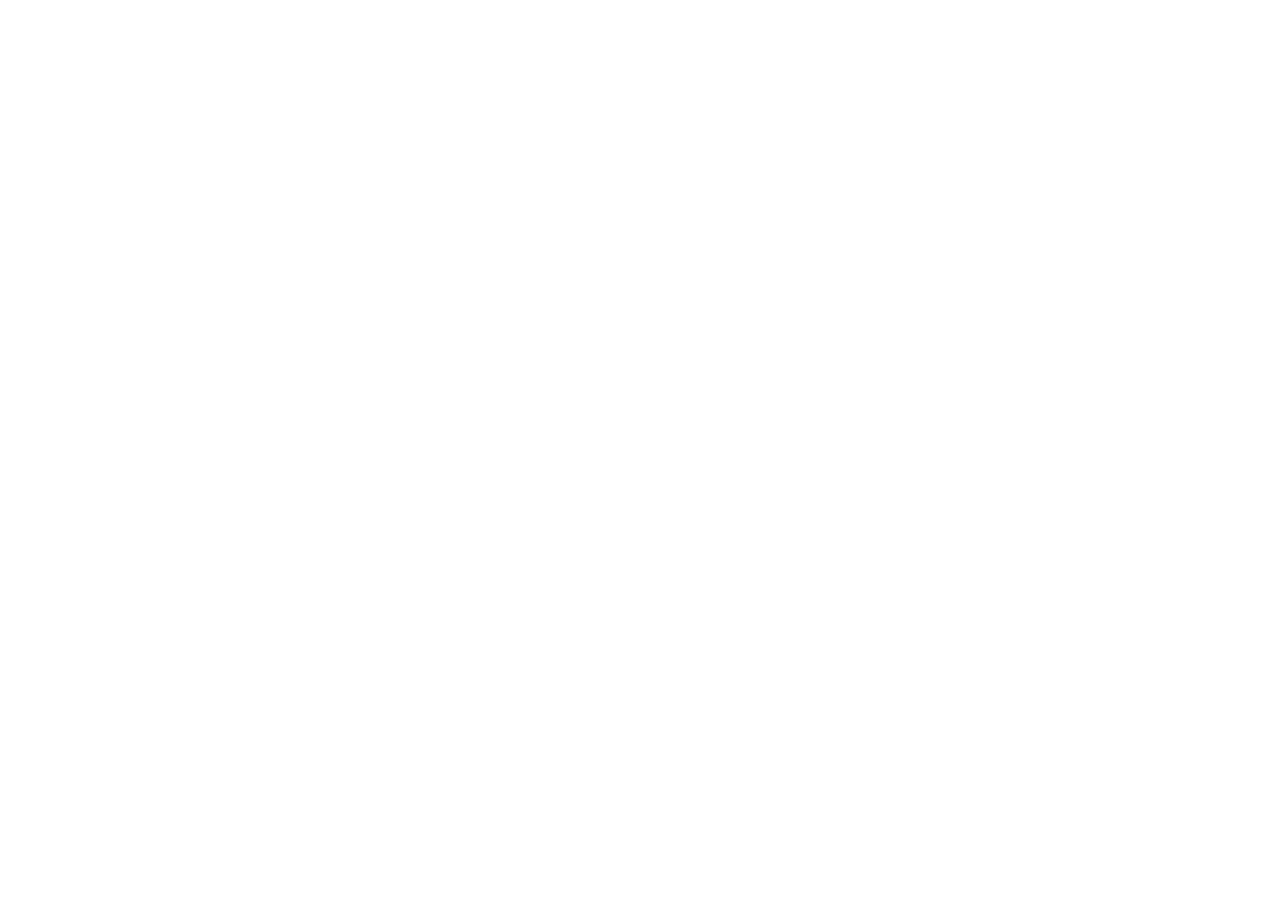
==== front-end/index.html @ 86892688 "Initial Commit" ====
<!doctype html>
<html lang="en">
<head>
    <meta charset="UTF-8">
    <meta name="viewport"
          content="width=device-width, user-scalable=no, initial-scale=1.0, maximum-scale=1.0, minimum-scale=1.0">
    <meta http-equiv="X-UA-Compatible" content="ie=edge">
    <title>POS System</title>
</head>
<body>

</body>
</html>
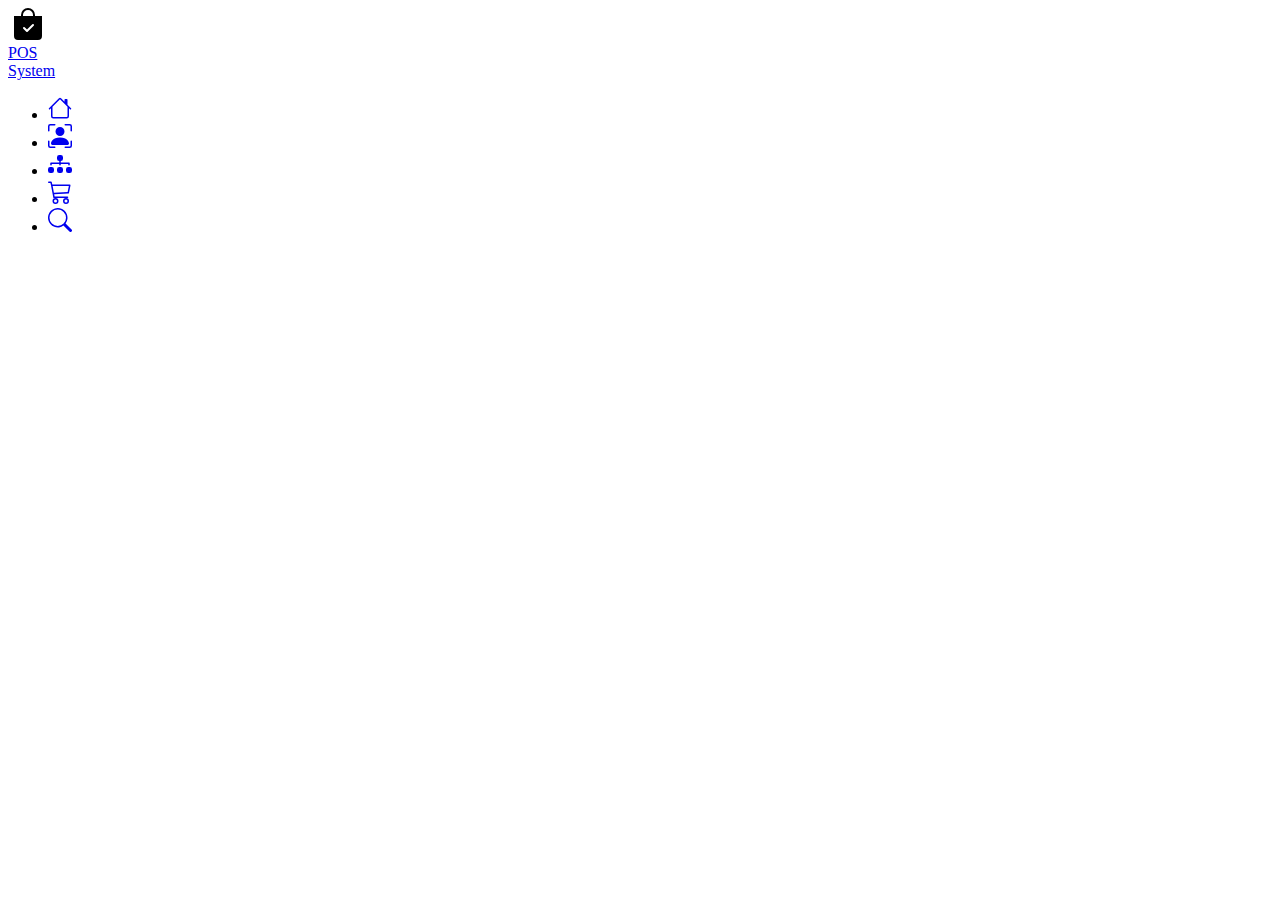
==== commit 0936c770: "Add Front Dashboard Design" ====
--- a/front-end/index.html
+++ b/front-end/index.html
@@ -6,8 +6,74 @@
           content="width=device-width, user-scalable=no, initial-scale=1.0, maximum-scale=1.0, minimum-scale=1.0">
     <meta http-equiv="X-UA-Compatible" content="ie=edge">
     <title>POS System</title>
+    <link rel="stylesheet" href="node_modules/bootstrap/dist/css/bootstrap.min.css">
+    <link rel="stylesheet" href="css/styles.css">
+    <link rel="stylesheet" href="css/home.css">
+    <script defer src="node_modules/jquery/dist/jquery.min.js"></script>
+    <script defer src="node_modules/@popperjs/core/dist/umd/popper.min.js"></script>
+    <script defer src="node_modules/bootstrap/dist/js/bootstrap.min.js"></script>
+    <script type="module" src="js/main.js"></script>
+    <script defer type="module" src="js/home.js"></script>
 </head>
-<body>
+<body class="container-xl gx-0 border-end border-start">
+<nav>
+    <div class="d-flex flex-column flex-shrink-0 bg-body-tertiary" style="width: 4.5rem;">
+        <a href="index.html" class="d-block p-3 link-body-emphasis text-decoration-none" title="POS System"
+           data-bs-toggle="tooltip" data-bs-placement="right">
+            <svg xmlns="http://www.w3.org/2000/svg" class="bi pe-none" width="40" height="32"
+                 viewBox="0 0 16 16">
+                <path fill-rule="evenodd"
+                      d="M10.5 3.5a2.5 2.5 0 0 0-5 0V4h5v-.5zm1 0V4H15v10a2 2 0 0 1-2 2H3a2 2 0 0 1-2-2V4h3.5v-.5a3.5 3.5 0 1 1 7 0zm-.646 5.354a.5.5 0 0 0-.708-.708L7.5 10.793 6.354 9.646a.5.5 0 1 0-.708.708l1.5 1.5a.5.5 0 0 0 .708 0l3-3z" />
+            </svg>
+            <span class="visually-hidden">POS System</span>
+        </a>
+        <ul class="nav nav-pills nav-flush flex-column mb-auto text-center">
+            <li class="nav-item">
+                <a href="index.html" class="nav-link active py-3 border-bottom border-top rounded-0" aria-current="page" title="Home"
+                   data-bs-toggle="tooltip" data-bs-placement="right">
+                    <svg xmlns="http://www.w3.org/2000/svg" width="24" height="24" fill="currentColor" class="bi bi-house" viewBox="0 0 16 16">
+                        <path d="M8.707 1.5a1 1 0 0 0-1.414 0L.646 8.146a.5.5 0 0 0 .708.708L2 8.207V13.5A1.5 1.5 0 0 0 3.5 15h9a1.5 1.5 0 0 0 1.5-1.5V8.207l.646.647a.5.5 0 0 0 .708-.708L13 5.793V2.5a.5.5 0 0 0-.5-.5h-1a.5.5 0 0 0-.5.5v1.293L8.707 1.5ZM13 7.207V13.5a.5.5 0 0 1-.5.5h-9a.5.5 0 0 1-.5-.5V7.207l5-5 5 5Z"/>
+                    </svg>
+                </a>
+            </li>
+            <li>
+                <a href="#" class="nav-link py-3 border-bottom rounded-0" title="Manage Customers" data-bs-toggle="tooltip"
+                   data-bs-placement="right">
+                    <svg xmlns="http://www.w3.org/2000/svg" width="24" height="24" fill="currentColor" class="bi bi-person-bounding-box" viewBox="0 0 16 16">
+                        <path d="M1.5 1a.5.5 0 0 0-.5.5v3a.5.5 0 0 1-1 0v-3A1.5 1.5 0 0 1 1.5 0h3a.5.5 0 0 1 0 1h-3zM11 .5a.5.5 0 0 1 .5-.5h3A1.5 1.5 0 0 1 16 1.5v3a.5.5 0 0 1-1 0v-3a.5.5 0 0 0-.5-.5h-3a.5.5 0 0 1-.5-.5zM.5 11a.5.5 0 0 1 .5.5v3a.5.5 0 0 0 .5.5h3a.5.5 0 0 1 0 1h-3A1.5 1.5 0 0 1 0 14.5v-3a.5.5 0 0 1 .5-.5zm15 0a.5.5 0 0 1 .5.5v3a1.5 1.5 0 0 1-1.5 1.5h-3a.5.5 0 0 1 0-1h3a.5.5 0 0 0 .5-.5v-3a.5.5 0 0 1 .5-.5z"/>
+                        <path d="M3 14s-1 0-1-1 1-4 6-4 6 3 6 4-1 1-1 1H3zm8-9a3 3 0 1 1-6 0 3 3 0 0 1 6 0z"/>
+                    </svg>
+                </a>
+            </li>
+            <li>
+                <a href="#" class="nav-link py-3 border-bottom rounded-0" title="Manage Items" data-bs-toggle="tooltip"
+                   data-bs-placement="right">
+                    <svg xmlns="http://www.w3.org/2000/svg" width="24" height="24" fill="currentColor" class="bi bi-diagram-3-fill" viewBox="0 0 16 16">
+                        <path fill-rule="evenodd" d="M6 3.5A1.5 1.5 0 0 1 7.5 2h1A1.5 1.5 0 0 1 10 3.5v1A1.5 1.5 0 0 1 8.5 6v1H14a.5.5 0 0 1 .5.5v1a.5.5 0 0 1-1 0V8h-5v.5a.5.5 0 0 1-1 0V8h-5v.5a.5.5 0 0 1-1 0v-1A.5.5 0 0 1 2 7h5.5V6A1.5 1.5 0 0 1 6 4.5v-1zm-6 8A1.5 1.5 0 0 1 1.5 10h1A1.5 1.5 0 0 1 4 11.5v1A1.5 1.5 0 0 1 2.5 14h-1A1.5 1.5 0 0 1 0 12.5v-1zm6 0A1.5 1.5 0 0 1 7.5 10h1a1.5 1.5 0 0 1 1.5 1.5v1A1.5 1.5 0 0 1 8.5 14h-1A1.5 1.5 0 0 1 6 12.5v-1zm6 0a1.5 1.5 0 0 1 1.5-1.5h1a1.5 1.5 0 0 1 1.5 1.5v1a1.5 1.5 0 0 1-1.5 1.5h-1a1.5 1.5 0 0 1-1.5-1.5v-1z"/>
+                    </svg>
+                </a>
+            </li>
+            <li>
+                <a href="#" class="nav-link py-3 border-bottom rounded-0" title="Place Order" data-bs-toggle="tooltip"
+                   data-bs-placement="right">
+                    <svg xmlns="http://www.w3.org/2000/svg" width="24" height="24" fill="currentColor" class="bi bi-cart3" viewBox="0 0 16 16">
+                        <path d="M0 1.5A.5.5 0 0 1 .5 1H2a.5.5 0 0 1 .485.379L2.89 3H14.5a.5.5 0 0 1 .49.598l-1 5a.5.5 0 0 1-.465.401l-9.397.472L4.415 11H13a.5.5 0 0 1 0 1H4a.5.5 0 0 1-.491-.408L2.01 3.607 1.61 2H.5a.5.5 0 0 1-.5-.5zM3.102 4l.84 4.479 9.144-.459L13.89 4H3.102zM5 12a2 2 0 1 0 0 4 2 2 0 0 0 0-4zm7 0a2 2 0 1 0 0 4 2 2 0 0 0 0-4zm-7 1a1 1 0 1 1 0 2 1 1 0 0 1 0-2zm7 0a1 1 0 1 1 0 2 1 1 0 0 1 0-2z"/>
+                    </svg>
+                </a>
+            </li>
+            <li>
+                <a href="#" class="nav-link py-3 border-bottom rounded-0" title="Search Orders" data-bs-toggle="tooltip"
+                   data-bs-placement="right">
+                    <svg xmlns="http://www.w3.org/2000/svg" width="24" height="24" fill="currentColor" class="bi bi-search" viewBox="0 0 16 16">
+                        <path d="M11.742 10.344a6.5 6.5 0 1 0-1.397 1.398h-.001c.03.04.062.078.098.115l3.85 3.85a1 1 0 0 0 1.415-1.414l-3.85-3.85a1.007 1.007 0 0 0-.115-.1zM12 6.5a5.5 5.5 0 1 1-11 0 5.5 5.5 0 0 1 11 0z"/>
+                    </svg>
+                </a>
+            </li>
+        </ul>
+    </div>
+</nav>
+<main>
 
+</main>
 </body>
 </html>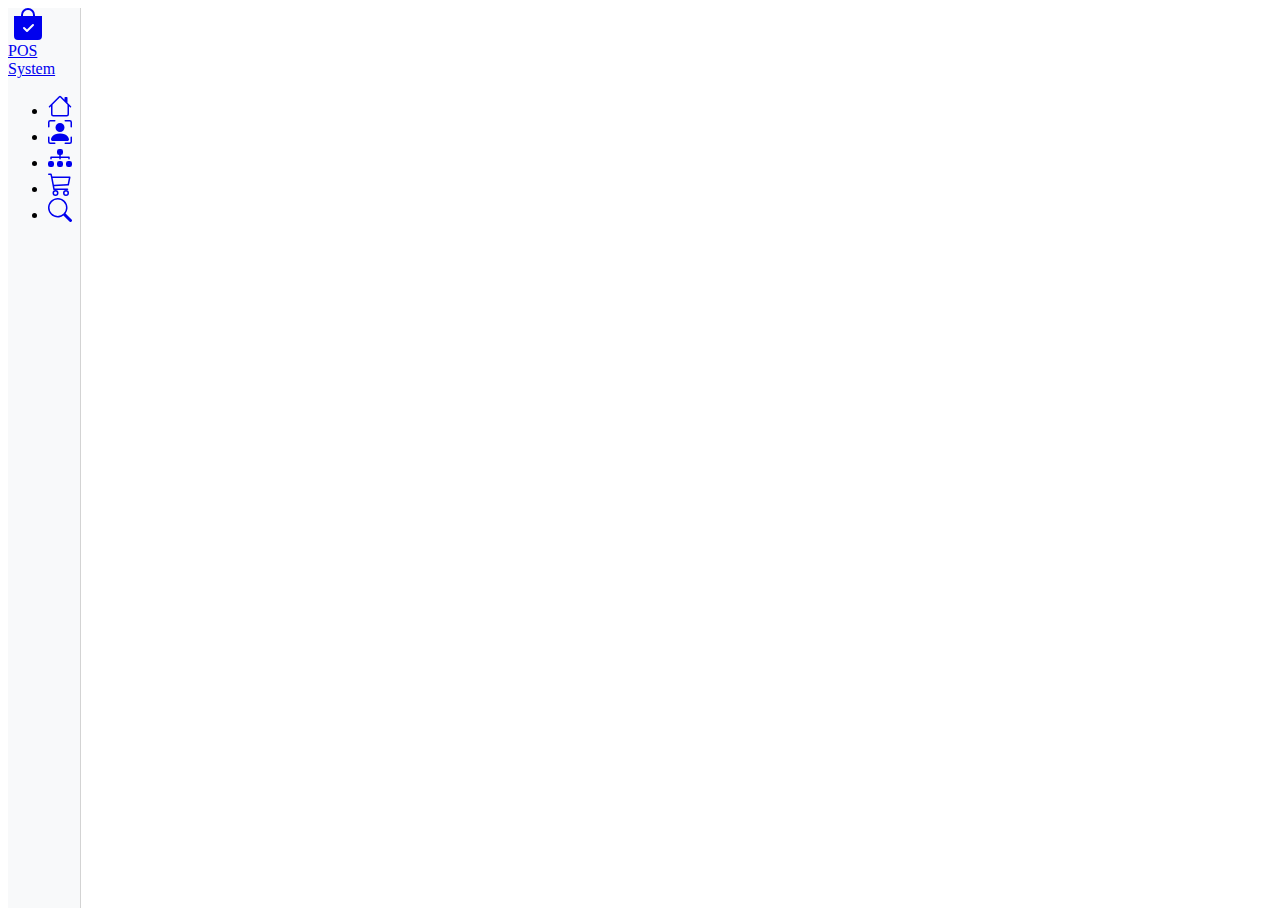
==== commit 27d3ccb9: "Finalize manage-customers Controller" ====
--- a/front-end/index.html
+++ b/front-end/index.html
@@ -37,7 +37,7 @@
                 </a>
             </li>
             <li>
-                <a href="#" class="nav-link py-3 border-bottom rounded-0" title="Manage Customers" data-bs-toggle="tooltip"
+                <a href="manage-customers.html" class="nav-link py-3 border-bottom rounded-0" title="Manage Customers" data-bs-toggle="tooltip"
                    data-bs-placement="right">
                     <svg xmlns="http://www.w3.org/2000/svg" width="24" height="24" fill="currentColor" class="bi bi-person-bounding-box" viewBox="0 0 16 16">
                         <path d="M1.5 1a.5.5 0 0 0-.5.5v3a.5.5 0 0 1-1 0v-3A1.5 1.5 0 0 1 1.5 0h3a.5.5 0 0 1 0 1h-3zM11 .5a.5.5 0 0 1 .5-.5h3A1.5 1.5 0 0 1 16 1.5v3a.5.5 0 0 1-1 0v-3a.5.5 0 0 0-.5-.5h-3a.5.5 0 0 1-.5-.5zM.5 11a.5.5 0 0 1 .5.5v3a.5.5 0 0 0 .5.5h3a.5.5 0 0 1 0 1h-3A1.5 1.5 0 0 1 0 14.5v-3a.5.5 0 0 1 .5-.5zm15 0a.5.5 0 0 1 .5.5v3a1.5 1.5 0 0 1-1.5 1.5h-3a.5.5 0 0 1 0-1h3a.5.5 0 0 0 .5-.5v-3a.5.5 0 0 1 .5-.5z"/>
@@ -46,7 +46,7 @@
                 </a>
             </li>
             <li>
-                <a href="#" class="nav-link py-3 border-bottom rounded-0" title="Manage Items" data-bs-toggle="tooltip"
+                <a href="manage-items.html" class="nav-link py-3 border-bottom rounded-0" title="Manage Items" data-bs-toggle="tooltip"
                    data-bs-placement="right">
                     <svg xmlns="http://www.w3.org/2000/svg" width="24" height="24" fill="currentColor" class="bi bi-diagram-3-fill" viewBox="0 0 16 16">
                         <path fill-rule="evenodd" d="M6 3.5A1.5 1.5 0 0 1 7.5 2h1A1.5 1.5 0 0 1 10 3.5v1A1.5 1.5 0 0 1 8.5 6v1H14a.5.5 0 0 1 .5.5v1a.5.5 0 0 1-1 0V8h-5v.5a.5.5 0 0 1-1 0V8h-5v.5a.5.5 0 0 1-1 0v-1A.5.5 0 0 1 2 7h5.5V6A1.5 1.5 0 0 1 6 4.5v-1zm-6 8A1.5 1.5 0 0 1 1.5 10h1A1.5 1.5 0 0 1 4 11.5v1A1.5 1.5 0 0 1 2.5 14h-1A1.5 1.5 0 0 1 0 12.5v-1zm6 0A1.5 1.5 0 0 1 7.5 10h1a1.5 1.5 0 0 1 1.5 1.5v1A1.5 1.5 0 0 1 8.5 14h-1A1.5 1.5 0 0 1 6 12.5v-1zm6 0a1.5 1.5 0 0 1 1.5-1.5h1a1.5 1.5 0 0 1 1.5 1.5v1a1.5 1.5 0 0 1-1.5 1.5h-1a1.5 1.5 0 0 1-1.5-1.5v-1z"/>
@@ -54,7 +54,7 @@
                 </a>
             </li>
             <li>
-                <a href="#" class="nav-link py-3 border-bottom rounded-0" title="Place Order" data-bs-toggle="tooltip"
+                <a href="place-order.html" class="nav-link py-3 border-bottom rounded-0" title="Place Order" data-bs-toggle="tooltip"
                    data-bs-placement="right">
                     <svg xmlns="http://www.w3.org/2000/svg" width="24" height="24" fill="currentColor" class="bi bi-cart3" viewBox="0 0 16 16">
                         <path d="M0 1.5A.5.5 0 0 1 .5 1H2a.5.5 0 0 1 .485.379L2.89 3H14.5a.5.5 0 0 1 .49.598l-1 5a.5.5 0 0 1-.465.401l-9.397.472L4.415 11H13a.5.5 0 0 1 0 1H4a.5.5 0 0 1-.491-.408L2.01 3.607 1.61 2H.5a.5.5 0 0 1-.5-.5zM3.102 4l.84 4.479 9.144-.459L13.89 4H3.102zM5 12a2 2 0 1 0 0 4 2 2 0 0 0 0-4zm7 0a2 2 0 1 0 0 4 2 2 0 0 0 0-4zm-7 1a1 1 0 1 1 0 2 1 1 0 0 1 0-2zm7 0a1 1 0 1 1 0 2 1 1 0 0 1 0-2z"/>
--- a/front-end/css/styles.css
+++ b/front-end/css/styles.css
@@ -0,0 +1,74 @@
+body {
+    min-height: 100vh;
+    display: flex;
+}
+
+.bi {
+    vertical-align: -.125em;
+    fill: currentColor;
+}
+
+nav {
+    position: sticky;
+    align-self: flex-start;
+    top: 0;
+    height: 100vh;
+}
+
+html:not(html[data-bs-theme="dark"]) nav {
+    background-color: #f8f9fa;
+    border-right: 1px solid lightgray;
+}
+
+html[data-bs-theme="dark"] nav{
+    border-right: 1px solid rgb(85, 85, 85);
+}
+
+main {
+    flex-grow: 1;
+}
+
+.lds-ring {
+    display: inline-block;
+    position: relative;
+    width: 40px;
+    height: 40px;
+}
+.lds-ring div {
+    box-sizing: border-box;
+    display: block;
+    position: absolute;
+    width: 30px;
+    height: 30px;
+    margin: 8px;
+    border: 6px solid dodgerblue;
+    border-radius: 50%;
+    animation: lds-ring 1.2s cubic-bezier(0.5, 0, 0.5, 1) infinite;
+    border-color: dodgerblue transparent transparent transparent;
+}
+.lds-ring div:nth-child(1) {
+    animation-delay: -0.45s;
+}
+.lds-ring div:nth-child(2) {
+    animation-delay: -0.3s;
+}
+.lds-ring div:nth-child(3) {
+    animation-delay: -0.15s;
+}
+@keyframes lds-ring {
+    0% {
+        transform: rotate(0deg);
+    }
+    100% {
+        transform: rotate(360deg);
+    }
+}
+
+#progress-bar {
+    position: fixed;
+    left: 0;
+    top: 0;
+    height: 4px;
+    background-color: dodgerblue;
+    z-index: 9999999;
+}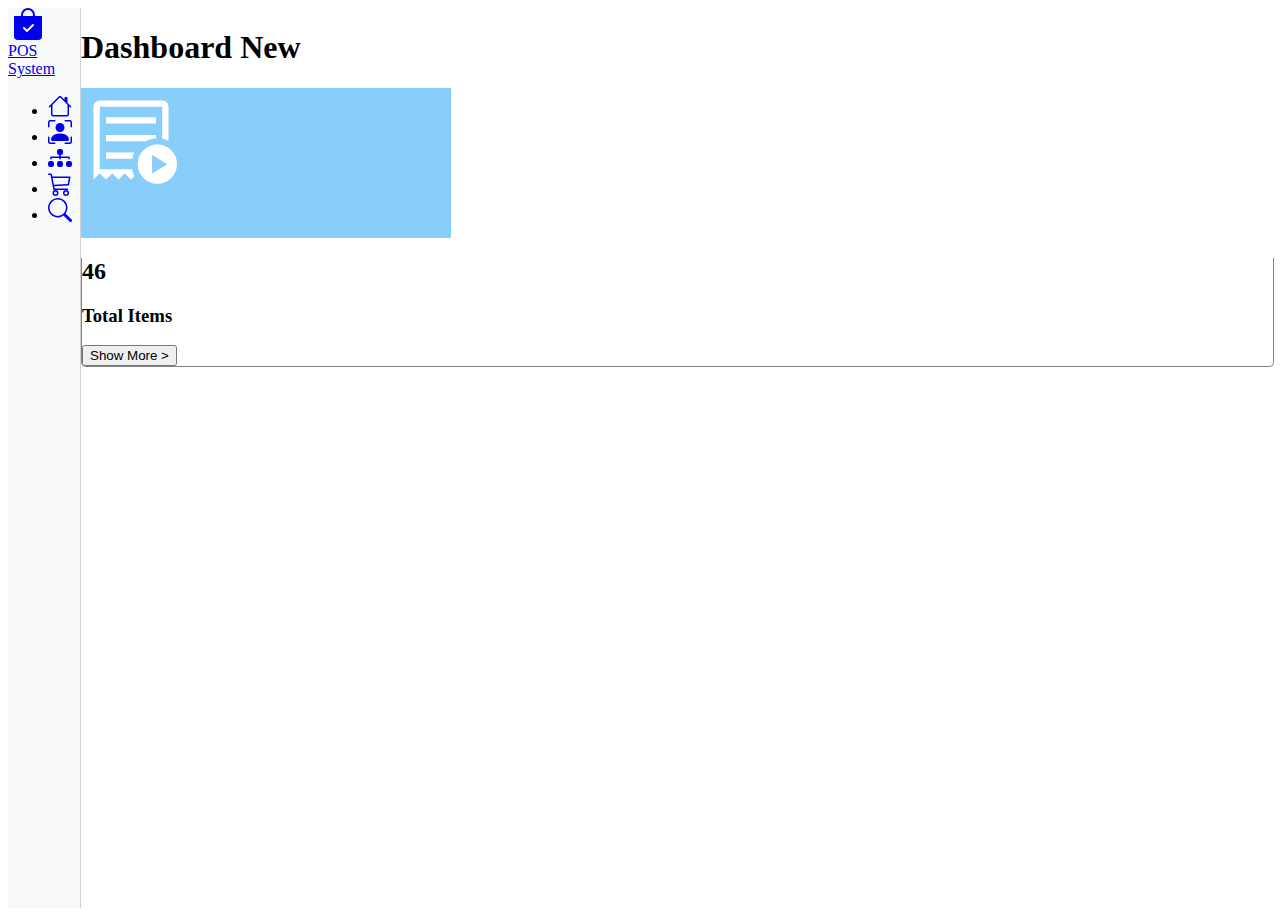
==== commit 03cf0e7e: "Update front-end home design" ====
--- a/front-end/index.html
+++ b/front-end/index.html
@@ -7,6 +7,7 @@
     <meta http-equiv="X-UA-Compatible" content="ie=edge">
     <title>POS System</title>
     <link rel="stylesheet" href="node_modules/bootstrap/dist/css/bootstrap.min.css">
+    <link rel="stylesheet" href="https://fonts.googleapis.com/css2?family=Material+Symbols+Outlined:opsz,wght,FILL,GRAD@48,400,0,0" />
     <link rel="stylesheet" href="css/styles.css">
     <link rel="stylesheet" href="css/home.css">
     <script defer src="node_modules/jquery/dist/jquery.min.js"></script>
@@ -72,8 +73,36 @@
         </ul>
     </div>
 </nav>
-<main>
 
+<main class="" >
+    <div class="d-flex ps-5">
+        <h1 class="m-2 ps-5">Dashboard <span class="badge badge-secondary p-3">New</span></h1>
+    </div>
+
+    <div id="dashboard-list" class="d-flex gap-4 p-2 flex-wrap justify-content-center">
+
+        <!-- Item div-->
+        <div id="card-m-1" class="rounded d-flex flex-column justify-content-center">
+            <div id="card-1" class="d-flex justify-content-between p-2">
+                <span class="material-symbols-outlined h1" style="font-size: 100px; color: white"  >order_play </span>
+
+            </div>
+            <div class="sub-div-1 p-2 d-flex justify-content-between">
+                <div class="d-flex flex-column p-2">
+                    <h2 id="items" class="align-self-start">46</h2>
+                    <h3 class="card-title">Total Items</h3>
+                </div>
+                <a href="./manage-items.html" class="nav-link">
+                    <button style="height: 100%" id="btn-1" class="btn btn-light" data-bs-toggle="modal"
+                            data-bs-target="#low-stock-modal">Show More >
+                    </button>
+                </a>
+            </div>
+        </div>
+
+
+    </div>
 </main>
+
 </body>
 </html>--- a/front-end/css/styles.css
+++ b/front-end/css/styles.css
@@ -71,4 +71,67 @@
     height: 4px;
     background-color: dodgerblue;
     z-index: 9999999;
-}+}
+
+.sub-div-1 {
+    width: 100%;
+    height: fit-content ;
+    background-color: white;
+    border-left: 1px solid grey;
+    border-bottom: 1px solid grey;
+    border-right: 1px solid grey;
+    border-bottom-left-radius: 5px;
+    border-bottom-right-radius: 5px;
+}
+
+.sub-div-2 {
+    width: 100%;
+    height: fit-content ;
+    background-color: white;
+    border-left: 1px solid grey;
+    border-bottom: 1px solid grey;
+    border-right: 1px solid grey;
+    border-bottom-left-radius: 5px;
+    border-bottom-right-radius: 5px;
+}
+
+.sub-div-3 {
+    width: 100%;
+    height: fit-content ;
+    background-color: white;
+    border-left: 1px solid grey;
+    border-bottom: 1px solid grey;
+    border-right: 1px solid grey;
+    border-bottom-left-radius: 5px;
+    border-bottom-right-radius: 5px;
+}
+
+.sub-div-4 {
+    width: 100%;
+    height: fit-content ;
+    background-color: white;
+    border-left: 1px solid grey;
+    border-bottom: 1px solid grey;
+    border-right: 1px solid grey;
+    border-bottom-left-radius: 5px;
+    border-bottom-right-radius: 5px;
+}
+
+#card-1 {
+    width: 370px;
+    height: 150px;
+    background-color: lightskyblue;
+    background-image: url("/img/items.jpg");
+    background-size: cover;
+    color: black;
+
+}
+
+#card-m-1 {
+    transition-property: all;
+    transition-duration: 500ms;
+}
+
+#card-m-1:hover {
+    scale: 1.1;
+}
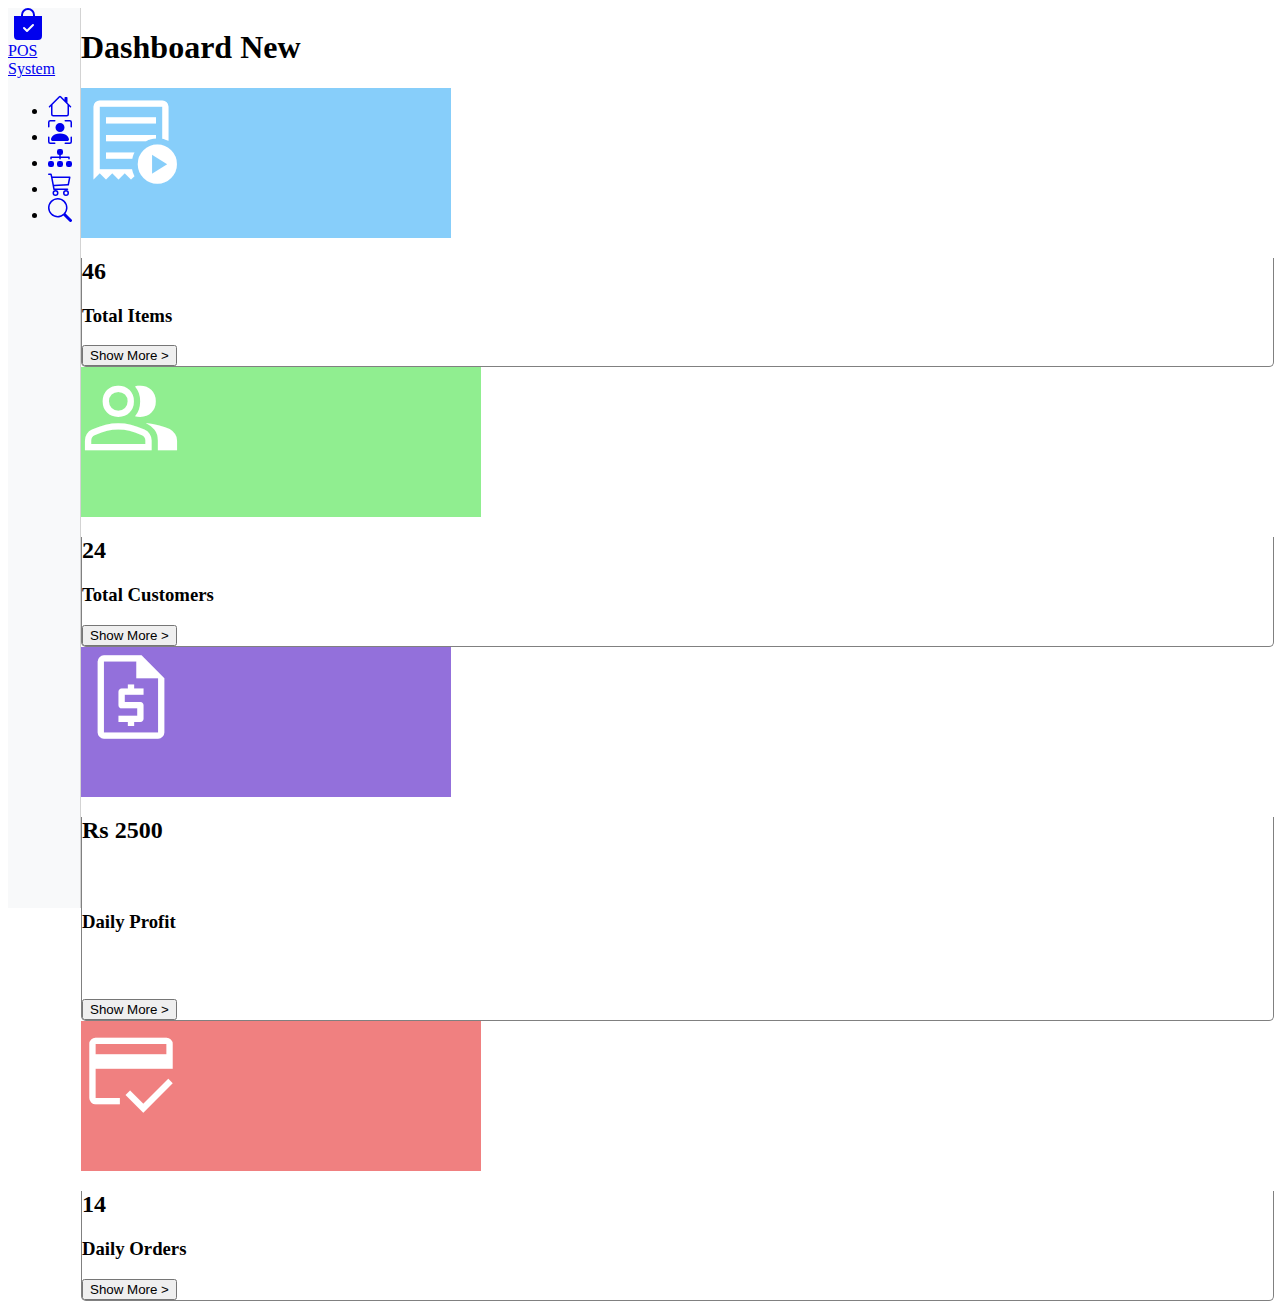
==== commit 03bd1f38: "Finalize home page design" ====
--- a/front-end/index.html
+++ b/front-end/index.html
@@ -14,7 +14,6 @@
     <script defer src="node_modules/@popperjs/core/dist/umd/popper.min.js"></script>
     <script defer src="node_modules/bootstrap/dist/js/bootstrap.min.js"></script>
     <script type="module" src="js/main.js"></script>
-    <script defer type="module" src="js/home.js"></script>
 </head>
 <body class="container-xl gx-0 border-end border-start">
 <nav>
@@ -100,6 +99,62 @@
             </div>
         </div>
 
+        <!-- Customer div-->
+        <div id="card-m-2" class="rounded d-flex flex-column justify-content-center">
+            <div id="card-2" class="d-flex justify-content-between p-2">
+                <span class="material-symbols-outlined" style="font-size: 100px; color: white">group</span>
+            </div>
+            <div class="sub-div-2 p-2 d-flex justify-content-between">
+                <div class="d-flex flex-column p-2 ">
+                    <h2 id="customers" class="align-self-start">24</h2>
+                    <h3 class="card-title">Total Customers</h3>
+                </div>
+                <a href="./manage-customers.html" class="nav-link">
+                    <button style="height: 100%" id="btn-2" class="btn btn-light" data-bs-toggle="modal"
+                            data-bs-target="#low-stock-modal">Show More >
+                    </button>
+                </a>
+            </div>
+        </div>
+
+        <!-- Profit div-->
+        <div id="card-m-3" class="rounded d-flex flex-column justify-content-center">
+            <div id="card-3" class="d-flex justify-content-between p-2">
+                <span class="material-symbols-outlined" style="font-size: 100px; color: white">request_quote</span>
+
+            </div>
+            <div class="sub-div-3 p-2 d-flex justify-content-between">
+                <div class="d-flex flex-column p-2">
+                    <div class="d-flex "><h2 id="profit" class="align-self-start"> Rs 2500</h2> <h2>&nbsp</h2></div>
+                    <div class="d-flex "> <h3 id="profit-title" class="card-title align-self-start" >Daily Profit</h3> <h2>&nbsp</h2></div>
+                </div>
+                <a href="./search-orders.html" class="nav-link">
+                    <button style="height: 100%" id="btn-3" class="btn btn-light" data-bs-toggle="modal"
+                            data-bs-target="search-order">Show More >
+                    </button>
+                </a>
+            </div>
+        </div>
+
+        <!-- Daily Order div-->
+        <div id="card-m-4" class="rounded d-flex flex-column justify-content-center">
+            <div id="card-4" class="d-flex justify-content-between p-2">
+                <span class="material-symbols-outlined" style="font-size: 100px; color: white">credit_score</span>
+
+            </div>
+            <div class="sub-div-4 p-2 d-flex justify-content-between">
+                <div class="d-flex flex-column p-2">
+                    <h2 id="orders" class="align-self-start"> 14</h2>
+                    <h3 id="order-title" class="card-title align-self-start" >Daily Orders</h3>
+                </div>
+                <a href="./search-orders.html" class="nav-link">
+                    <button style="height: 100%" id="btn-4" class="btn btn-light" data-bs-toggle="modal"
+                            data-bs-target="#low-stock-modal">Show More >
+                    </button>
+                </a>
+            </div>
+        </div>
+
 
     </div>
 </main>
--- a/front-end/css/styles.css
+++ b/front-end/css/styles.css
@@ -135,3 +135,60 @@
 #card-m-1:hover {
     scale: 1.1;
 }
+
+#card-2 {
+    width: 400px;
+    height: 150px;
+    background-color: lightgreen;
+    background-image: url("/img/customers.jpg");
+    background-size: cover;
+    color: black;
+
+}
+
+#card-m-2 {
+    transition-property: all;
+    transition-duration: 500ms;
+}
+
+#card-m-2:hover {
+    scale: 1.1;
+}
+
+#card-3 {
+    width: 370px;
+    height: 150px;
+    background-color: mediumpurple;
+    background-image: url("/img/profit.jpg");
+    background-size: cover;
+    color: black;
+
+}
+
+#card-m-3 {
+    transition-property: all;
+    transition-duration: 500ms;
+}
+
+#card-m-3:hover {
+    scale: 1.1;
+}
+
+#card-4 {
+    width: 400px;
+    height: 150px;
+    background-color: lightcoral;
+    background-image: url("/img/orders.jpg");
+    background-size: cover;
+    color: black;
+
+}
+
+#card-m-4 {
+    transition-property: all;
+    transition-duration: 500ms;
+}
+
+#card-m-4:hover {
+    scale: 1.1;
+}
